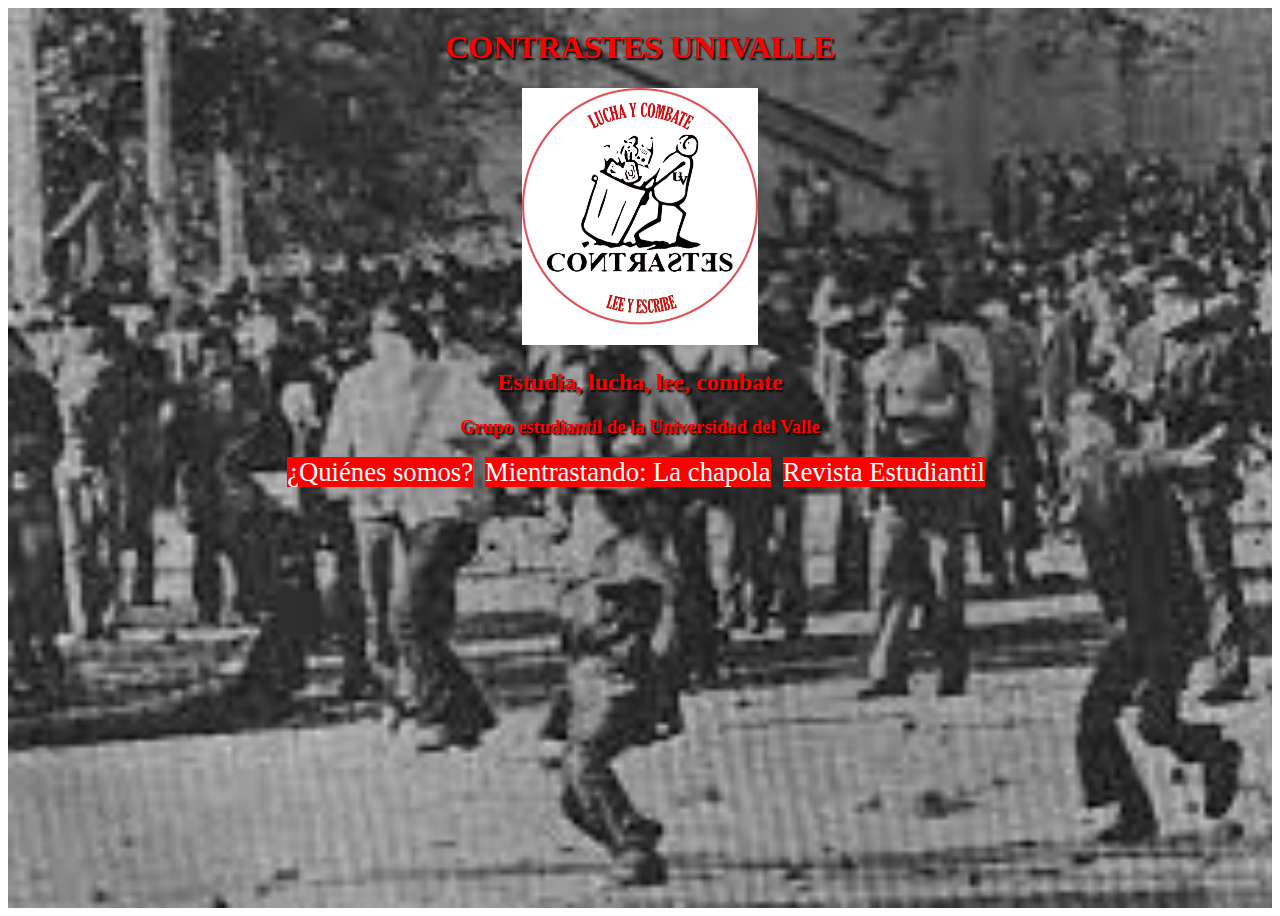
==== index.html @ 8ed291f5 "Arreglo sombras" ====
<!DOCTYPE html>
<html lang="en">
<head>
	<meta charset="UTF-8">
	<link rel="stylesheet" href="css/estilos.css">
	<title>Contrastes Univalle</title>
</head>
<body>
	<div class="imagen-fondo cabecera">
		<div>
		<h1 class="sombra">CONTRASTES UNIVALLE</h1>
		<figure>
		<img src="contrastes.jpg" width="20%" alt="logo contrastes">

		</figure>

		<h2 class="sombra">Estudia, lucha, lee, combate</h2>
		<h3 class="sombra">Grupo estudiantil de la Universidad del Valle</h3>
		<a href="acercade.html">¿Quiénes somos?</a>
		&nbsp;
		<a href="mientrastando.html">Mientrastando: La chapola</a>
		&nbsp;
		<a href="revista.html">Revista Estudiantil</a>
		&nbsp;
		</div>
	</div>
</body>
</html>
---- css/estilos.css ----
.imagen-fondo{
	background-image:url("../images/estudiantes.jpg");
	background-size:cover;
}

.cabecera{
color: #fff;
width:100%;
height:900px;
text-align:center;
vertical-align:middle;
display: flex;
justify-content: center;

}

a{
	color:white;
font-size:20pt;
text-decoration:none;
background-color:red;
}
a:hover{
	font-size:25pt;
	color:black;
}
.sombra{text-shadow: 2px 2px 2px black;}

h1{color:red;}
h2{color:red;}
h3{color:red;}
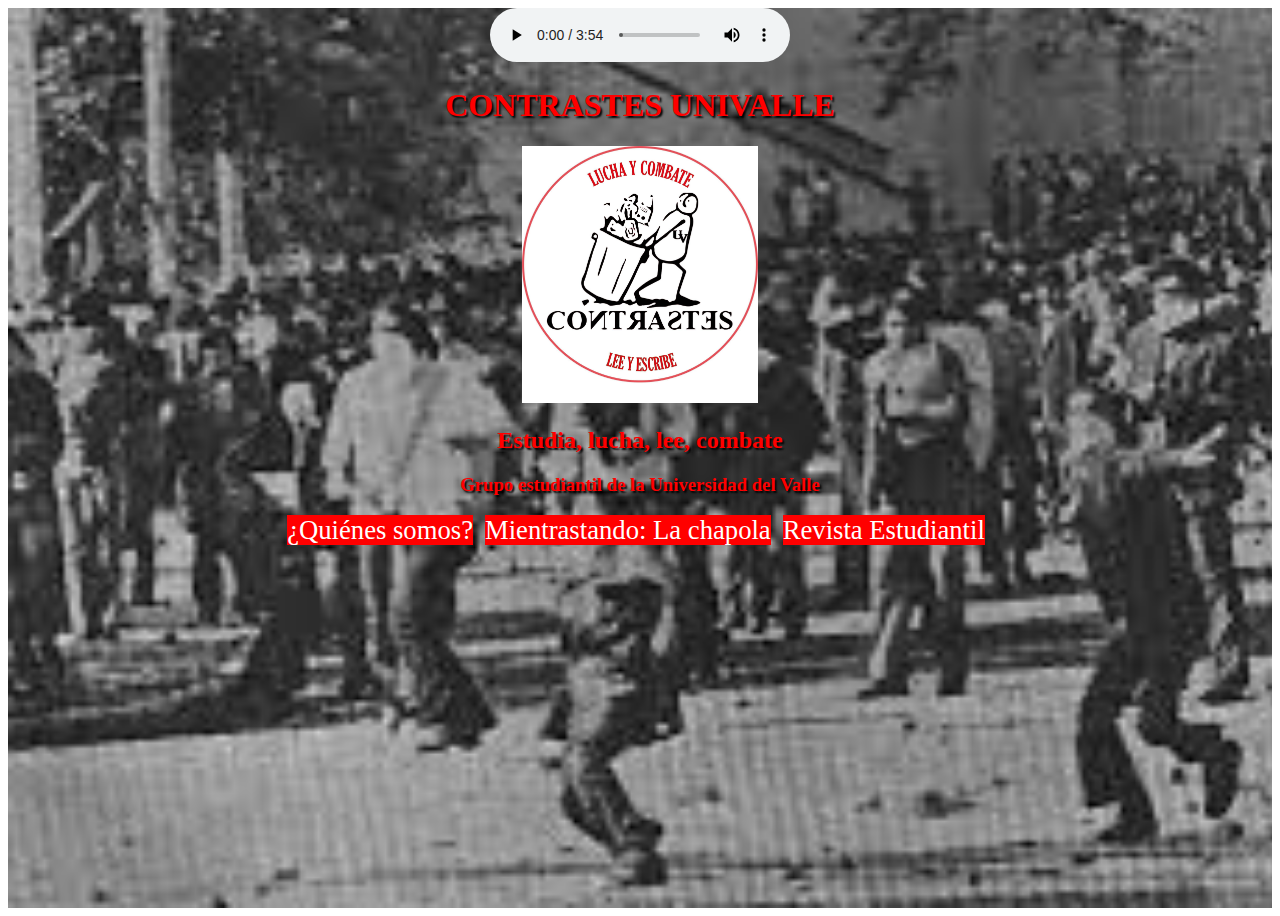
==== commit 8bc207ea: "Adición de audio" ====
--- a/index.html
+++ b/index.html
@@ -7,7 +7,10 @@
 </head>
 <body>
 	<div class="imagen-fondo cabecera">
+	
 		<div>
+		<audio src="Pepe Guerra Milonga del fusilado.mp3" controls>
+		</audio>
 		<h1 class="sombra">CONTRASTES UNIVALLE</h1>
 		<figure>
 		<img src="contrastes.jpg" width="20%" alt="logo contrastes">
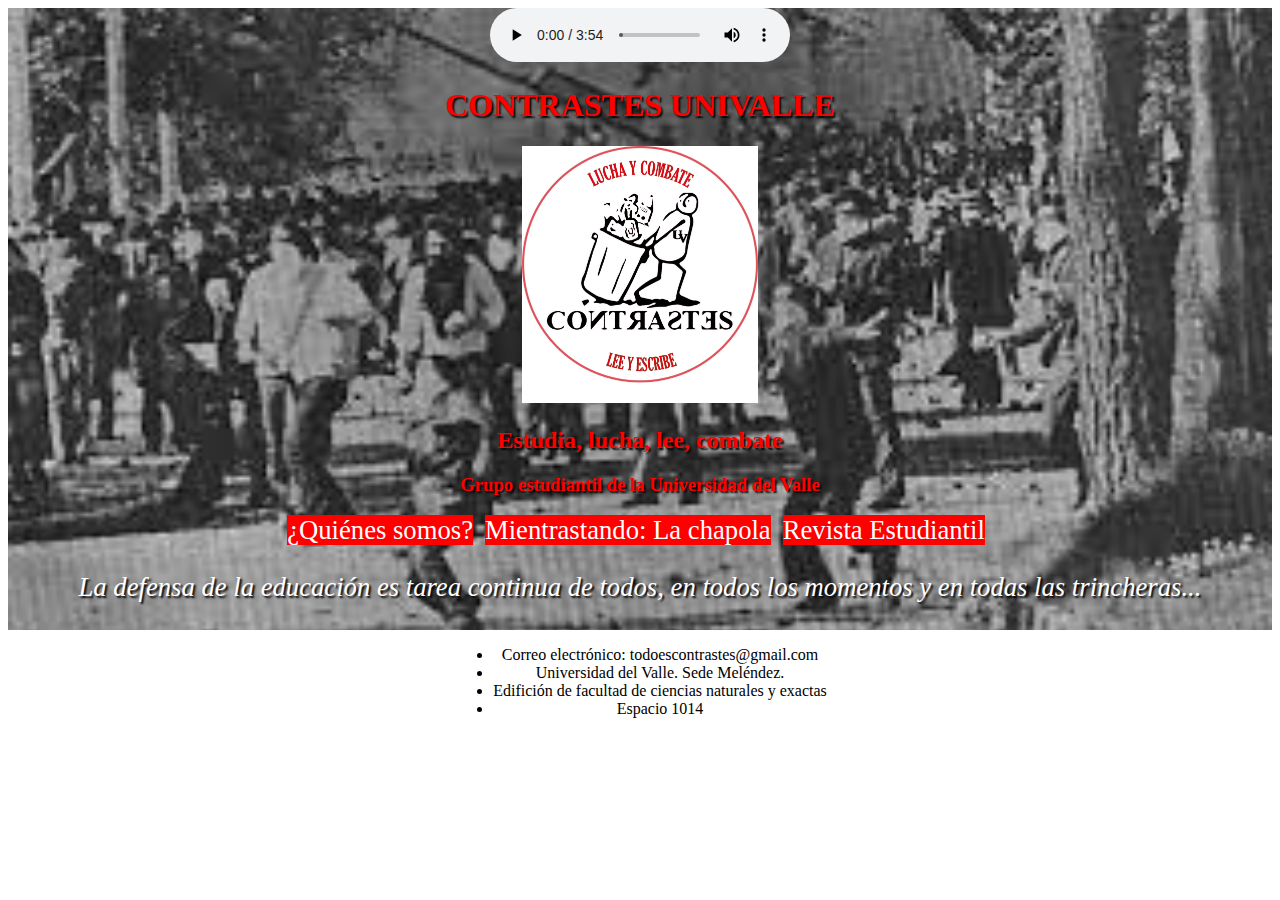
==== commit ca7d5ed1: "footer" ====
--- a/index.html
+++ b/index.html
@@ -9,7 +9,7 @@
 	<div class="imagen-fondo cabecera">
 	
 		<div>
-		<audio src="Pepe Guerra Milonga del fusilado.mp3" controls>
+		<audio src="Pepe Guerra Milonga del fusilado.mp3#t=03:12" controls autoplay loop>
 		</audio>
 		<h1 class="sombra">CONTRASTES UNIVALLE</h1>
 		<figure>
@@ -25,7 +25,18 @@
 		&nbsp;
 		<a href="revista.html">Revista Estudiantil</a>
 		&nbsp;
+		<p class="frase">La defensa de la educación es tarea continua de todos, en todos los momentos y en todas las trincheras...</p>
 		</div>
+		
 	</div>
+	<footer>
+	<ul>
+		
+		<li>Correo electrónico: todoescontrastes@gmail.com</li>
+		<li>Universidad del Valle. Sede Meléndez. </li>
+		<li>Edifición de facultad de ciencias naturales y exactas</li>
+		<li>Espacio 1014</li>
+	</ul>
+	</footer>
 </body>
 </html>--- a/css/estilos.css
+++ b/css/estilos.css
@@ -6,14 +6,20 @@
 .cabecera{
 color: #fff;
 width:100%;
-height:900px;
+height:100%;
 text-align:center;
 vertical-align:middle;
 display: flex;
 justify-content: center;
 
 }
-
+.frase{
+	color: white;
+	font-size:20pt;
+	font-style:italic;
+	text-shadow: 2px 2px 2px black;
+	
+}
 a{
 	color:white;
 font-size:20pt;
@@ -28,4 +34,11 @@
 
 h1{color:red;}
 h2{color:red;}
-h3{color:red;}+h3{color:red;}
+
+footer{
+text-align:center;
+vertical-align:middle;
+display: flex;
+justify-content: center;
+}
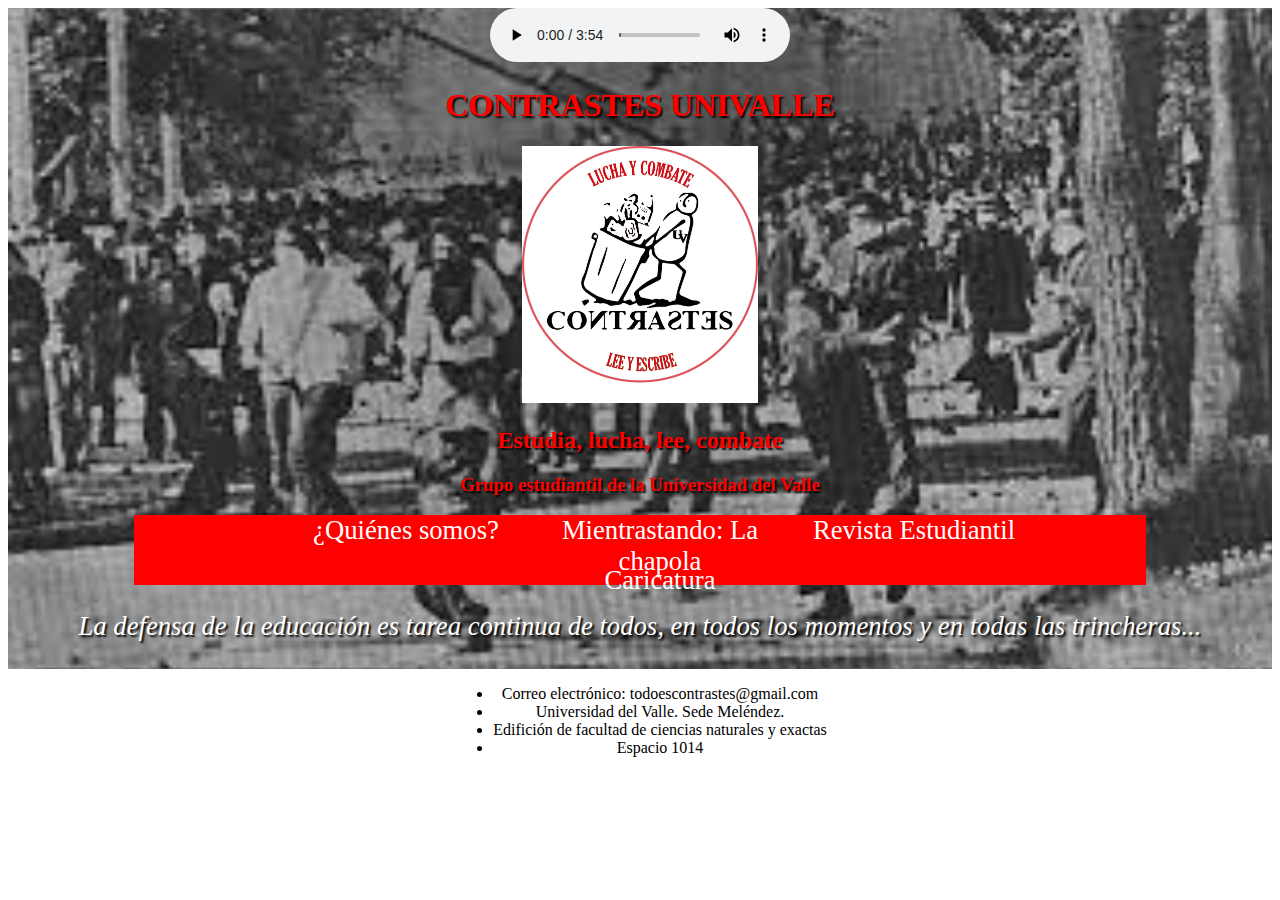
==== commit d971f2eb: "caricatura" ====
--- a/index.html
+++ b/index.html
@@ -7,8 +7,9 @@
 </head>
 <body>
 	<div class="imagen-fondo cabecera">
-	
+		
 		<div>
+		<header>
 		<audio src="Pepe Guerra Milonga del fusilado.mp3#t=03:12" controls autoplay loop>
 		</audio>
 		<h1 class="sombra">CONTRASTES UNIVALLE</h1>
@@ -19,13 +20,17 @@
 
 		<h2 class="sombra">Estudia, lucha, lee, combate</h2>
 		<h3 class="sombra">Grupo estudiantil de la Universidad del Valle</h3>
-		<a href="acercade.html">¿Quiénes somos?</a>
-		&nbsp;
-		<a href="mientrastando.html">Mientrastando: La chapola</a>
-		&nbsp;
-		<a href="revista.html">Revista Estudiantil</a>
-		&nbsp;
+		
+		<nav>
+		<ul>
+		<li><a href="acercade.html">¿Quiénes somos?</a></li>
+		<li><a href="mientrastando.html">Mientrastando: La chapola</a></li>
+		<li><a href="revista.html">Revista Estudiantil</a></li>
+		<li><a href="caricatura.html">Caricatura</a></li>
+		</ul>
+		</nav>
 		<p class="frase">La defensa de la educación es tarea continua de todos, en todos los momentos y en todas las trincheras...</p>
+		</header>
 		</div>
 		
 	</div>
@@ -38,5 +43,6 @@
 		<li>Espacio 1014</li>
 	</ul>
 	</footer>
+
 </body>
 </html>--- a/css/estilos.css
+++ b/css/estilos.css
@@ -24,7 +24,7 @@
 	color:white;
 font-size:20pt;
 text-decoration:none;
-background-color:red;
+/* background-color:red; */
 }
 a:hover{
 	font-size:25pt;
@@ -42,3 +42,16 @@
 display: flex;
 justify-content: center;
 }
+nav li{
+	display:inline-block;
+	width:250px;height:50px;
+	vertical-align:middle;
+
+}
+
+nav{
+background-color:red;
+margin-left:10%;
+margin-right:10%;
+height:70px;
+}
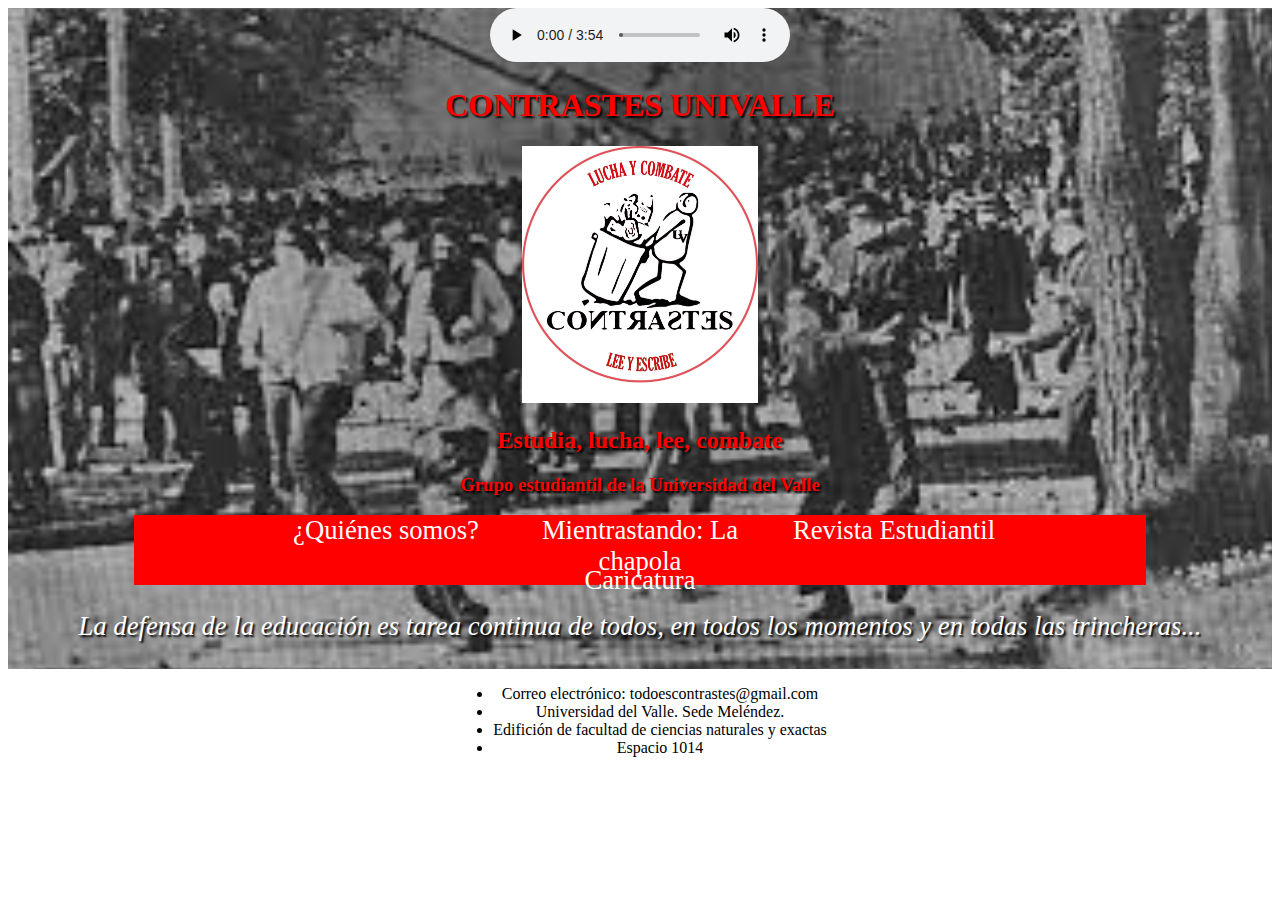
==== commit 65b88ba6: "eliminación de ul" ====
--- a/index.html
+++ b/index.html
@@ -22,16 +22,16 @@
 		<h3 class="sombra">Grupo estudiantil de la Universidad del Valle</h3>
 		
 		<nav>
-		<ul>
+		
 		<li><a href="acercade.html">¿Quiénes somos?</a></li>
 		<li><a href="mientrastando.html">Mientrastando: La chapola</a></li>
 		<li><a href="revista.html">Revista Estudiantil</a></li>
 		<li><a href="caricatura.html">Caricatura</a></li>
-		</ul>
+		
 		</nav>
 		<p class="frase">La defensa de la educación es tarea continua de todos, en todos los momentos y en todas las trincheras...</p>
 		</header>
-		</div>
+	</div>
 		
 	</div>
 	<footer>
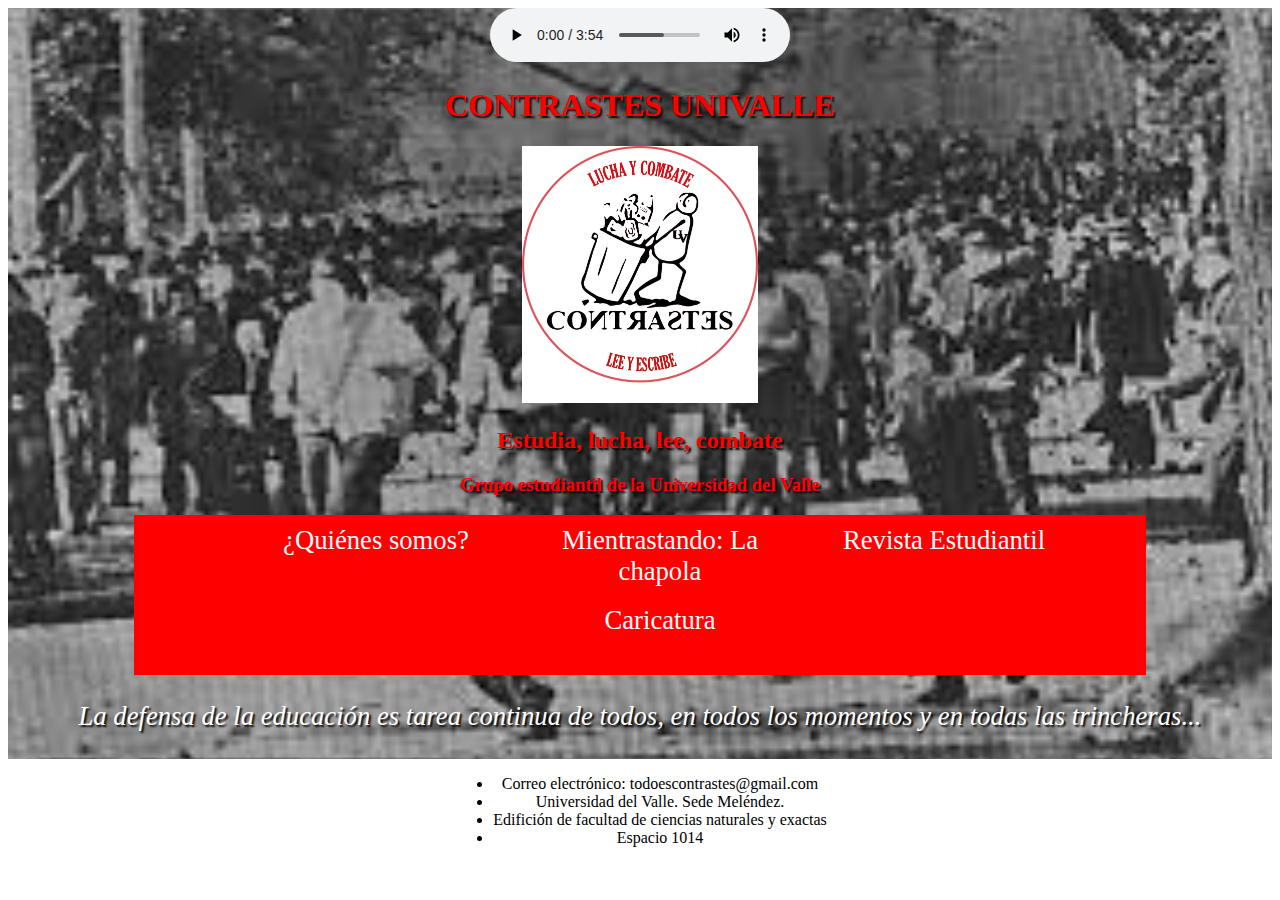
==== commit 1a26426f: "alineado nav" ====
--- a/index.html
+++ b/index.html
@@ -22,12 +22,12 @@
 		<h3 class="sombra">Grupo estudiantil de la Universidad del Valle</h3>
 		
 		<nav>
-		
+		<ul>
 		<li><a href="acercade.html">¿Quiénes somos?</a></li>
 		<li><a href="mientrastando.html">Mientrastando: La chapola</a></li>
 		<li><a href="revista.html">Revista Estudiantil</a></li>
 		<li><a href="caricatura.html">Caricatura</a></li>
-		
+		</ul>
 		</nav>
 		<p class="frase">La defensa de la educación es tarea continua de todos, en todos los momentos y en todas las trincheras...</p>
 		</header>
--- a/css/estilos.css
+++ b/css/estilos.css
@@ -44,8 +44,11 @@
 }
 nav li{
 	display:inline-block;
-	width:250px;height:50px;
-	vertical-align:middle;
+	width:280px;height:60px;
+	vertical-align:top;
+	margin-top:10px;
+	margin-bottom:10px;
+	
 
 }
 
@@ -53,5 +56,5 @@
 background-color:red;
 margin-left:10%;
 margin-right:10%;
-height:70px;
+height:auto;
 }
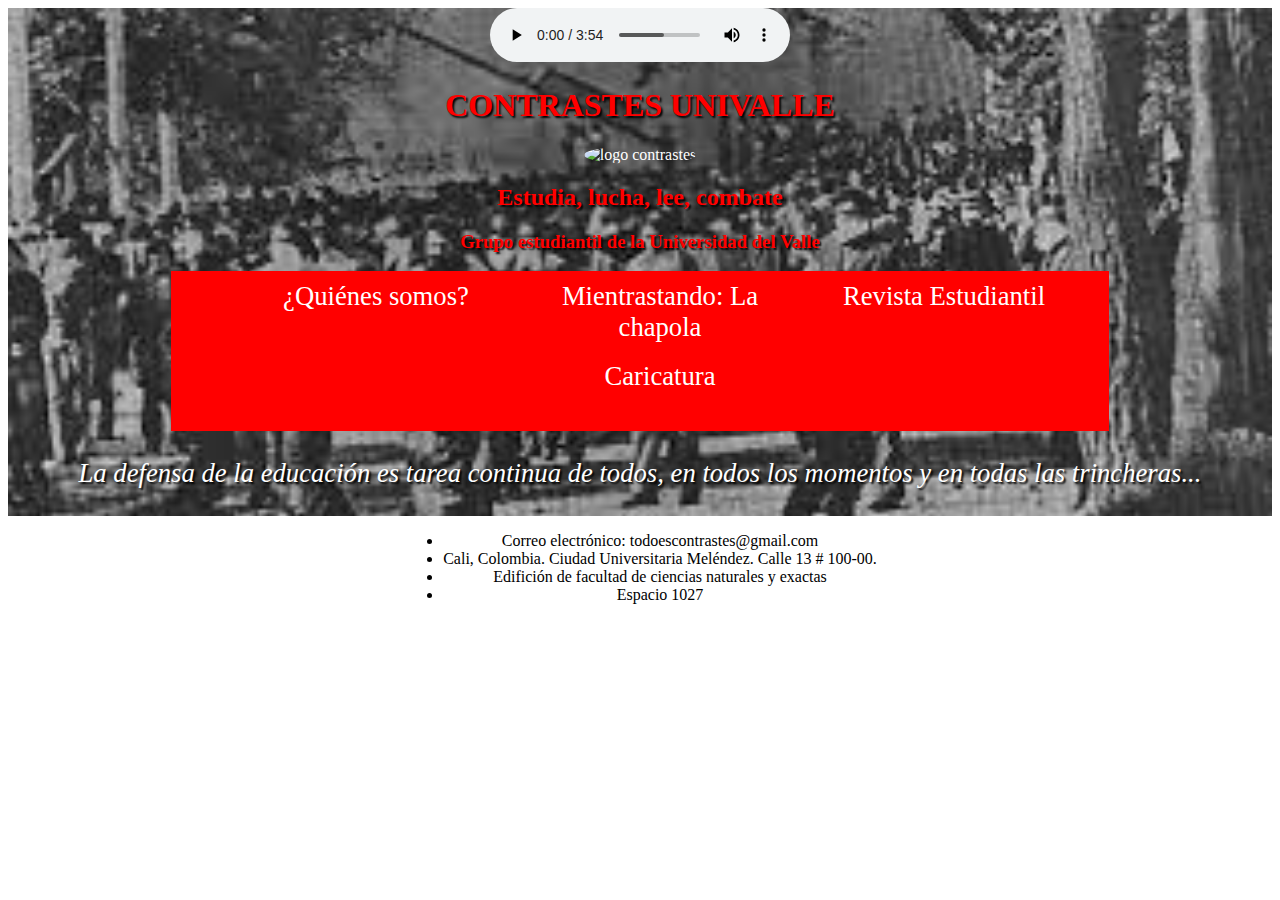
==== commit 9981ee31: "logo circular" ====
--- a/index.html
+++ b/index.html
@@ -14,7 +14,7 @@
 		</audio>
 		<h1 class="sombra">CONTRASTES UNIVALLE</h1>
 		<figure>
-		<img src="contrastes.jpg" width="20%" alt="logo contrastes">
+		<img class="circular--square" src="images/logo.jpg" width="20%" alt="logo contrastes">
 
 		</figure>
 
@@ -38,9 +38,9 @@
 	<ul>
 		
 		<li>Correo electrónico: todoescontrastes@gmail.com</li>
-		<li>Universidad del Valle. Sede Meléndez. </li>
+		<li>Cali, Colombia. Ciudad Universitaria Meléndez. Calle 13 # 100-00. </li>
 		<li>Edifición de facultad de ciencias naturales y exactas</li>
-		<li>Espacio 1014</li>
+		<li>Espacio 1027</li>
 	</ul>
 	</footer>
 
--- a/css/estilos.css
+++ b/css/estilos.css
@@ -58,3 +58,6 @@
 margin-right:10%;
 height:auto;
 }
+.circular--square{
+	border-radius:50% 50%;
+}